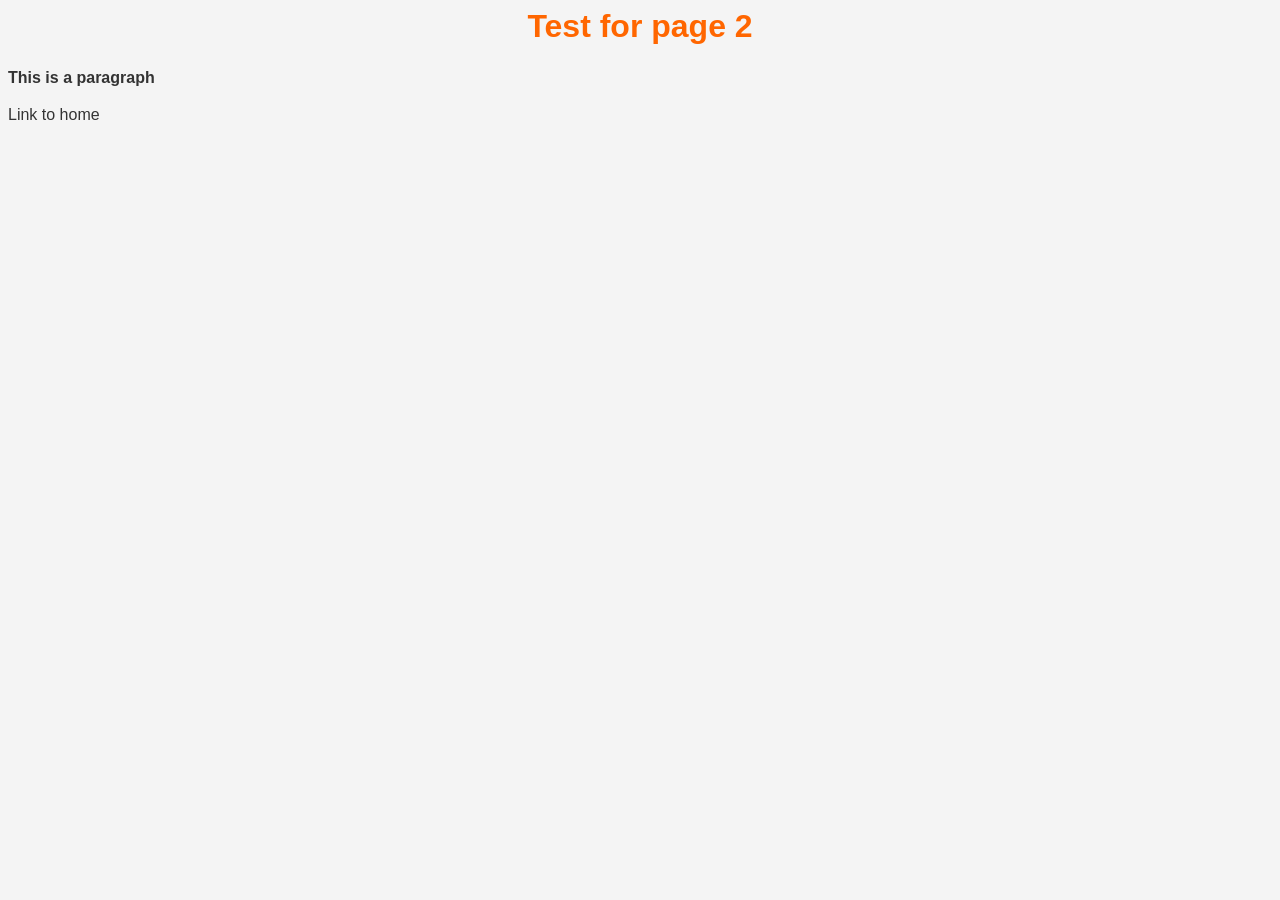
==== page2.html @ 083969b7 "adding a second page" ====
<html>
<head>
    <title>Page2</title>
    <link rel="stylesheet" href="style.css">
</head>
<body>
    <h1>Test for page 2</h1>
    <h2>This is a paragraph</h2>
     <p href="https://luca-102.github.io/page2.html">Link to home</p>
</body>
</html>
---- style.css ----
body {
    background-color: #f4f4f4;
    font-family: Arial, sans-serif;
    color: #333333;
}


h1 {
    color: #ff6600;
    text-align: center;
}


h2 {
    font-size: 16px;
    line-height: 1.5;
}
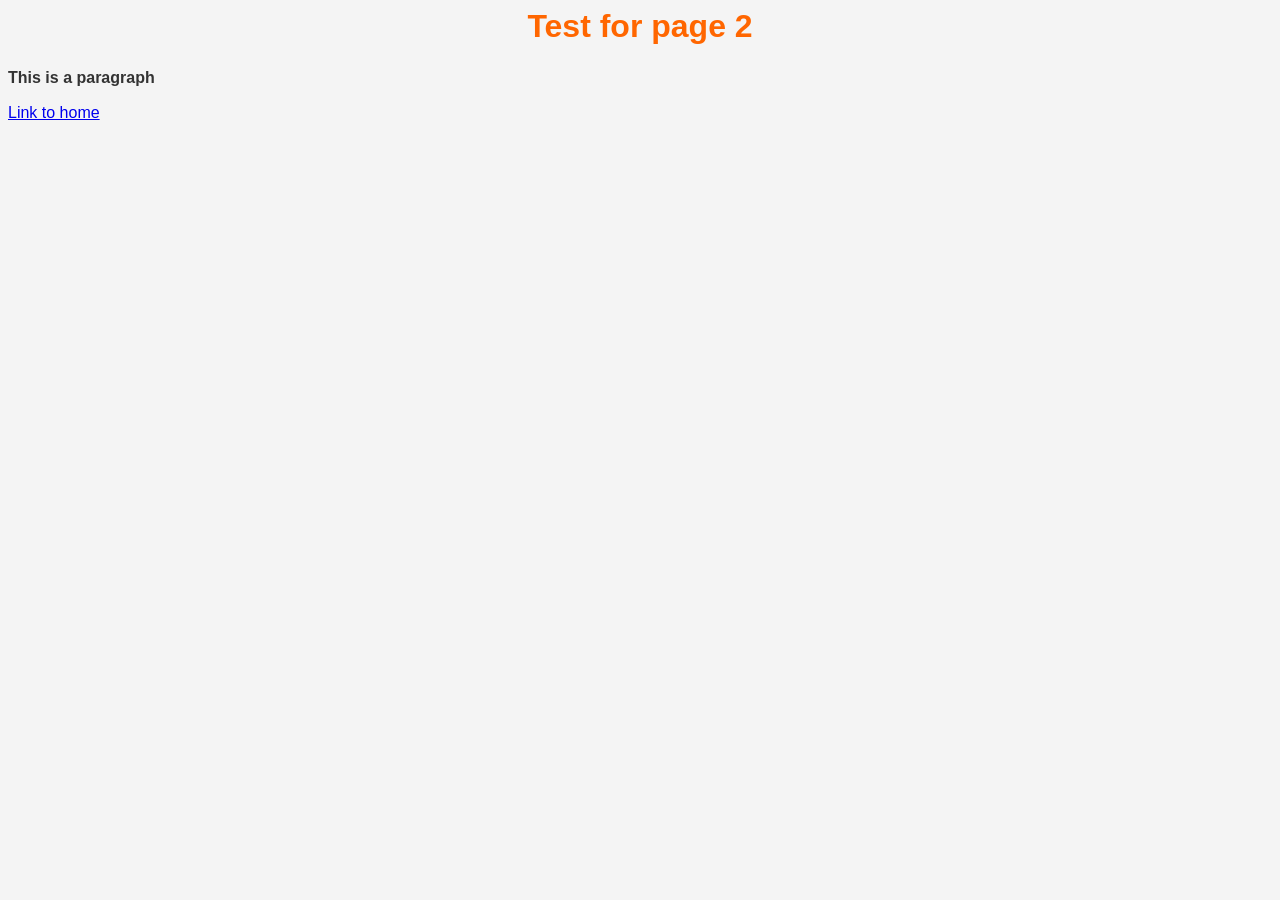
==== commit 0e42ecfd: "mistake correction from previous" ====
--- a/page2.html
+++ b/page2.html
@@ -6,6 +6,6 @@
 <body>
     <h1>Test for page 2</h1>
     <h2>This is a paragraph</h2>
-     <p href="https://luca-102.github.io/page2.html">Link to home</p>
+     <a href="https://luca-102.github.io/page2.html">Link to home</a>
 </body>
 </html>
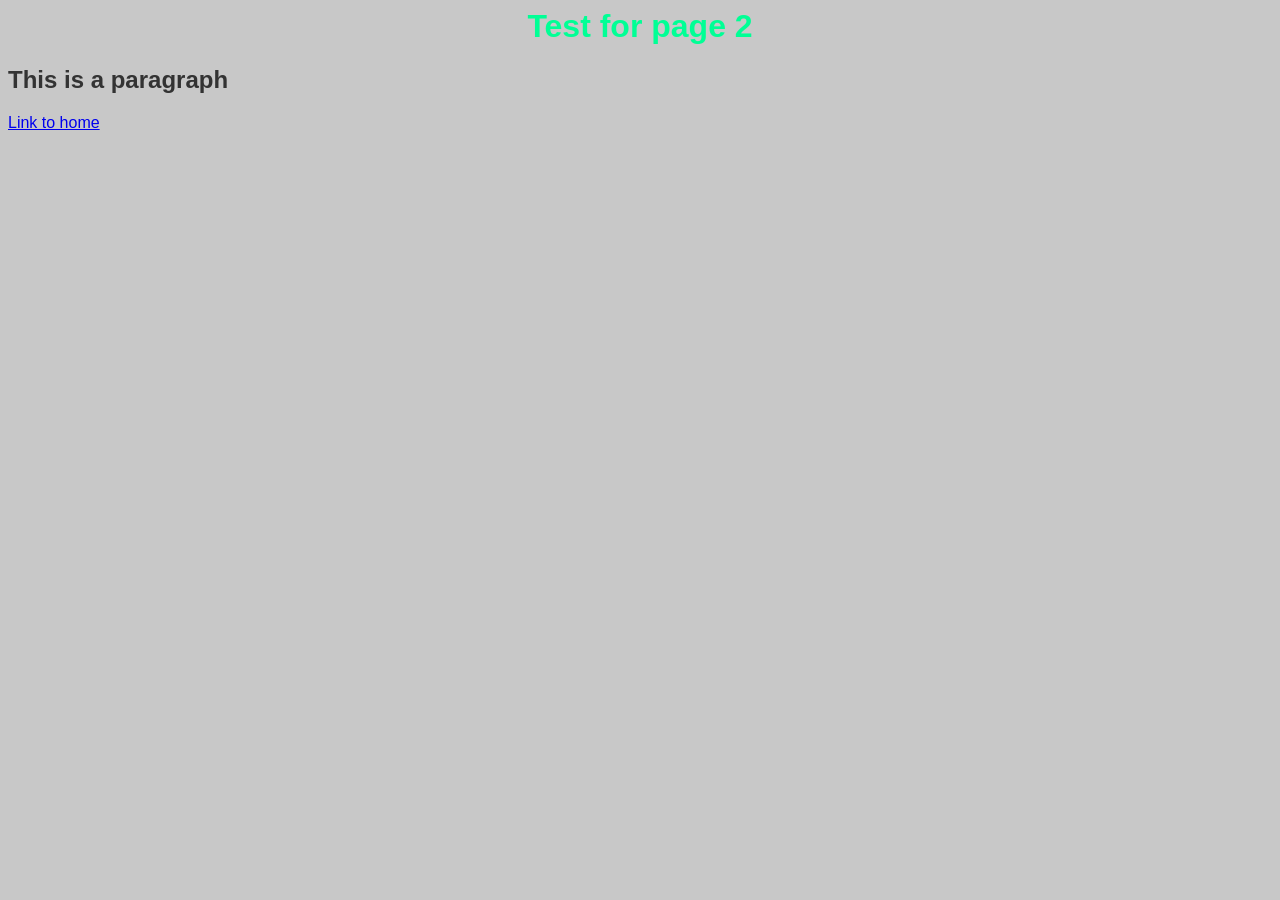
==== commit a46765a7: "Menu Initiation" ====
--- a/page2.html
+++ b/page2.html
@@ -6,6 +6,6 @@
 <body>
     <h1>Test for page 2</h1>
     <h2>This is a paragraph</h2>
-     <a href="https://luca-102.github.io/page2.html">Link to home</a>
+     <a href="https://luca-102.github.io/index.html">Link to home</a>
 </body>
 </html>
--- a/style.css
+++ b/style.css
@@ -1,17 +1,26 @@
 body {
-    background-color: #f4f4f4;
+    background-color: #c8c8c8;
     font-family: Arial, sans-serif;
     color: #333333;
 }
 
 
 h1 {
-    color: #ff6600;
+    color: #00ff95;
     text-align: center;
+    font-weight: bold;
 }
 
 
-h2 {
-    font-size: 16px;
+p {
+    font-size: 20px;
     line-height: 1.5;
+}
+
+
+
+.button_text  {
+    font-size: 40px;
+    font-weight:bolder;
+    color:#333333
 }
